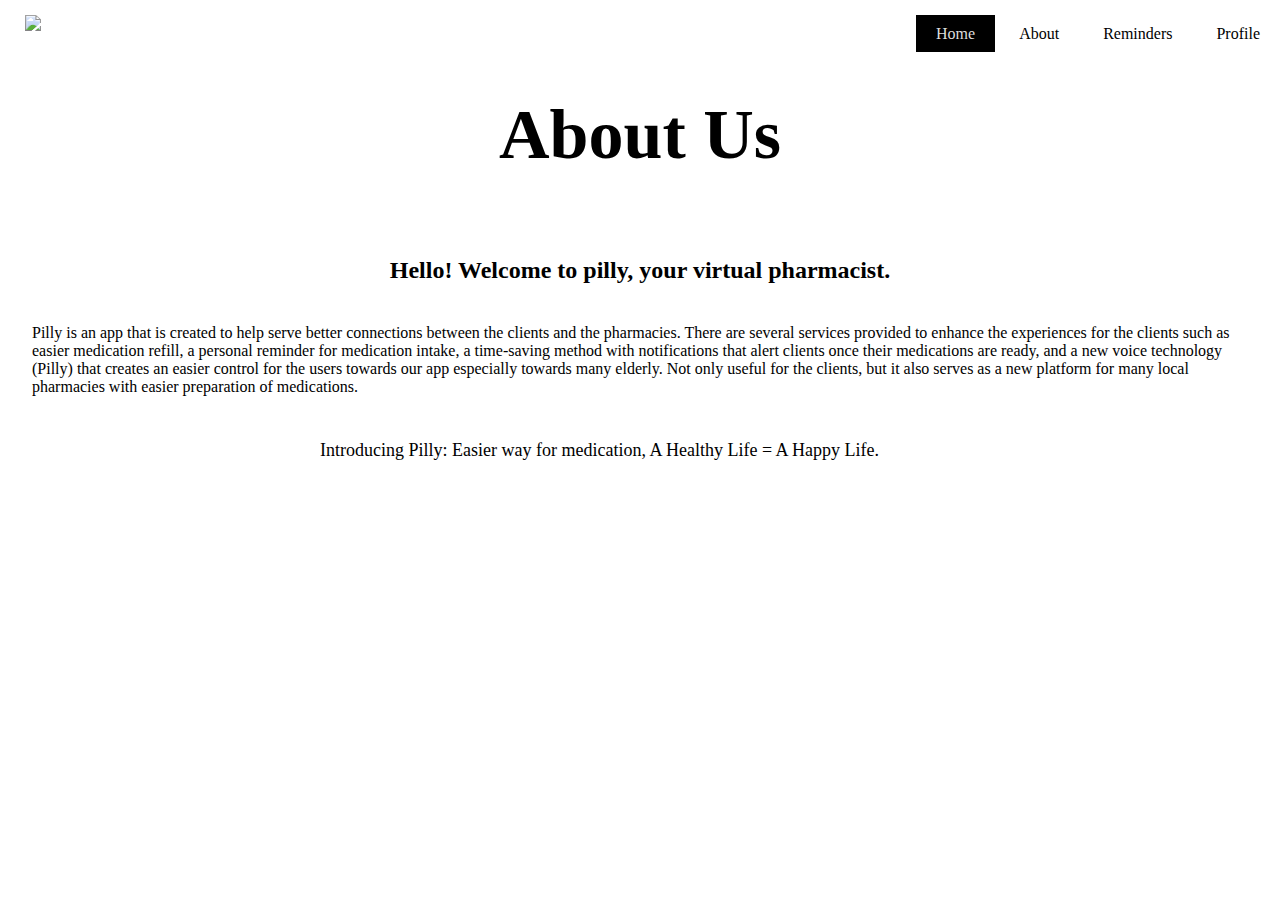
==== about.html @ 9e783f75 "First commit" ====
<!DOCTYPE html>
<html>
<head>
	<title>about</title>
	<link rel="stylesheet" type="text/css" href="style/style.css">
</head>
<body>
	<header>
		<div class="main">
			<div class="logo">
				<img src="https://images-na.ssl-images-amazon.com/images/I/413rsCatxML._SX425_.jpg">
			</div>
			<ul> 
				<li class="active"><a href="index.html">Home</a></li>
				<li><a href="about.html">About</a>
				</li>
				<li><a href="reminder2.html">Reminders</a></li>
				<li><a href="#">Profile</a></li>
			</ul>
		</div>
		<div class = "about">
			<h1>About Us</h1>
			<h2> Hello! Welcome to pilly, your virtual pharmacist. </h2>
			<p>
				Pilly is an app that is created to help serve better connections between the clients and the pharmacies. There are several services provided to enhance the experiences for the clients such as easier medication refill, a personal reminder for medication intake, a time-saving method with notifications that alert clients once their medications are ready, and a new voice technology (Pilly) that creates an easier control for the users towards our app especially towards many elderly. Not only useful for the clients, but it also serves as a new platform for many local pharmacies with easier preparation of medications. </p>
			<p1> Introducing Pilly: Easier way for medication, A Healthy Life = A Happy Life. </p1>


		</div>
	</header>
</body>
</html>
---- style/style.css ----
*{
	margin: 0;
	padding: 0;
	box-sizing: border-box;
	font-family: Century Gothic;
}

header{
	background-image: linear-gradient(rgba(0,0,0,0.5), rgba(0,0,0,0.5))url(https://images-na.ssl-images-amazon.com/images/I/51UW1849rJL._AC_SX679_.jpg);
	height: 100vh;
	background-size: cover;
	background-position: center
}

ul{
	float: right;
	list-style-type: none;
	margin-top: 25px;
}

ul li{
	display: inline-block;
}

ul li a{
	text-decoration: none;
	color: #000000;
	padding: 10px 20px;
	border: 1px solid #transparent;
	transition: 0.6s ease;
}

ul li a:hover{
	background-color: #FFB6C1;
	color: #ddd; 

}

ul li.active a{
	background-color: #000000;
	color: #ddd;
}
.logo img{
	float:left;
	width: 100px;
	height: auto;
	padding: 15px 25px;
}

.main{
	max-width: : 1200px;
	margin: auto;
}

.title{
	position: absolute;
	top: 50%;
    left: 50%;
    margin-right: -50%;
    transform: translate(-50%, -50%);
}

.title h1{
	color: #000000;
	font-size:70px;
}

.button{
	position: absolute;
	top: 62%;
    left: 50%;
    margin-right: -50%;
    transform: translate(-50%, -50%);
}

.btn{
	border: 1px solid #000000;
	padding: 10px 30px;
	color: #000000;
	text-decoration: none;
	transition: 0.6s ease;
}

.btn:hover{
	background-color: #FFB6C1;
	color: #FFB6C1;
}

/*about*/

.about h1{
	position: absolute;
	top: 15%;
    left: 50%;
    margin-right: -50%;
    transform: translate(-50%, -50%);
	color: #000000;
	font-size:70px;
}

.about h2{
	position: absolute;
	top: 30%;
    left: 50%;
    margin-right: -50%;
    transform: translate(-50%, -50%);
}

.about p{
	position: absolute;
	top: 40%;
    left: 50%;
    right: 5%;
    margin-right: -50%;
    transform: translate(-50%, -50%);
}

.about p1{
	position: absolute;
	font-size: large;
	top: 50%;
    left: 50%;
    right: 55%;
    margin-right: -50%;
    transform: translate(-50%, -50%);
}


/*reminders2*/

.reminder{
	position: absolute;
	top: 20%;
    left: 50%;
    margin-right: -50%;
    transform: translate(-50%, -50%);
	color: #000000;
	font-size:50px;
}

nav ul{
	margin: 40;
	padding:0;
}
nav ul li{
	cursor: pointer;
  	position: relative;
    right: 120%;
  	padding: 12px 8px 12px 12px;
  	background: #eee;
  	font-size: 18px;
  	transition: 0.2s;

}

/* Set all odd list items to a different color (zebra-stripes) */
 nav ul li:nth-child(odd) {
  background: #f9f9f9;
}

/* Darker background-color on hover */
nav ul li:hover {
  background: #ddd;
}

/* When clicked on, add a background color and strike out text */
nav ul li.checked {
  background: #888;
  color: #fff;
  text-decoration: line-through;
}

/* Add a "checked" mark when clicked on */
nav ul li.checked::before {
  content: '';
  position: absolute;
  border-color: #fff;
  border-style: solid;
  border-width: 0 2px 2px 0;
  top: 10px;
  left: 10px;
  transform: rotate(45deg);
  height: 15px;
  width: 7px;
}

/* Style the close button */
.close {
  position: absolute;
  right: 0;
  top: 0;

}

/* Style the header */
.header {
  background-color: #fff;
  padding: 250px;
  color: white;
  text-align: center;
}

/* Clear floats after the header */
.header:after {
  content: "";
  display: table;
  clear: both;
}

/* Style the input */
input {
  margin: 0;
  border: none;
  border-radius: 0;
  width: 75%;
  padding: 10px;
  float: left;
  font-size: 16px;
}

/* Style the "Add" button */
.addBtn {
  padding: 10px;
  width: 25%;
  background: #FFB6C1;
  color: #fff;
  float: left;
  text-align: center;
  font-size: 16px;
  cursor: pointer;
  transition: 0.3s;
  border-radius: 0;
}

.addBtn:hover {
  background-color: #bbb;
}
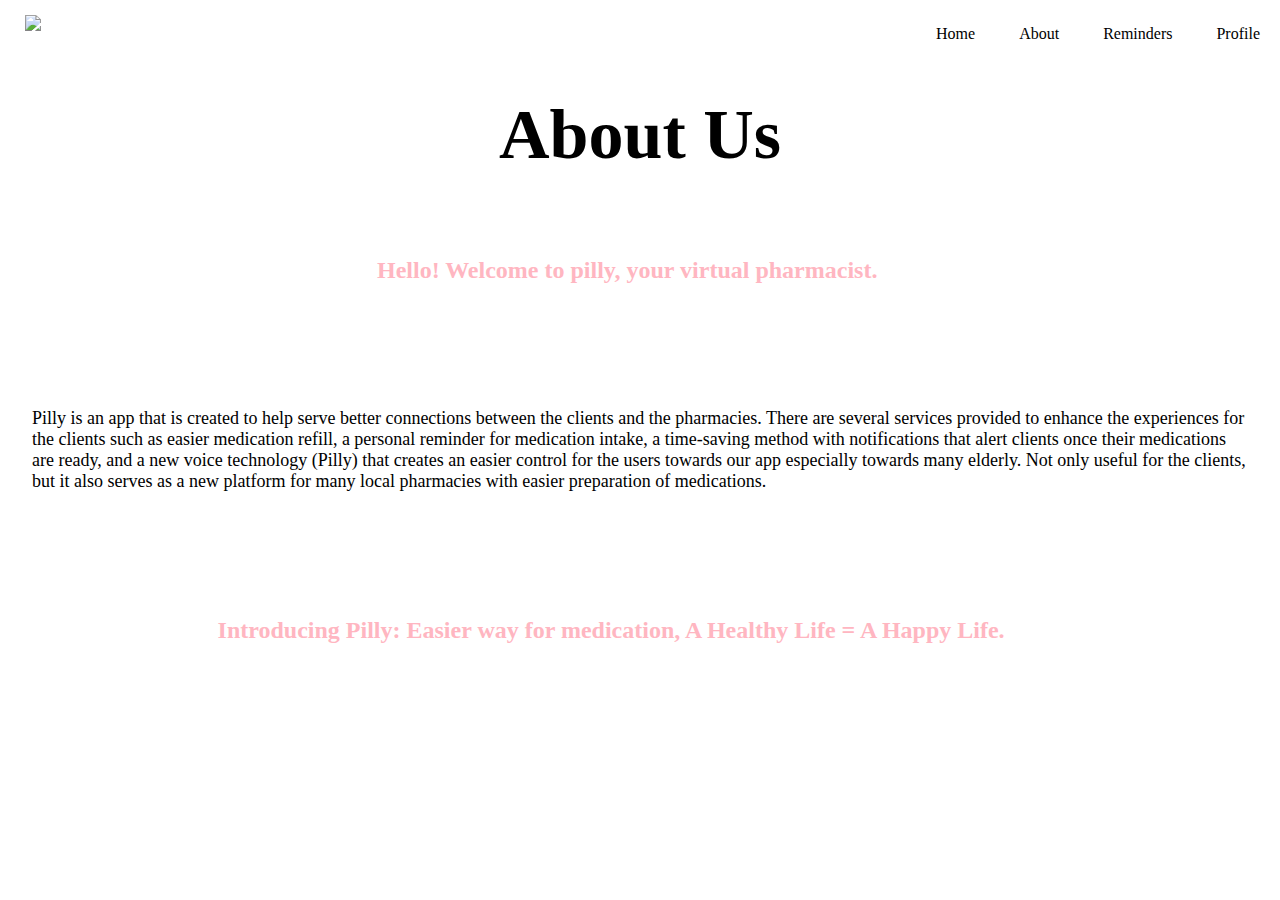
==== commit 03404a32: "added profile page and fixed up the buttons" ====
--- a/about.html
+++ b/about.html
@@ -15,7 +15,7 @@
 				<li><a href="about.html">About</a>
 				</li>
 				<li><a href="reminder2.html">Reminders</a></li>
-				<li><a href="#">Profile</a></li>
+				<li><a href="profile.html">Profile</a></li>
 			</ul>
 		</div>
 		<div class = "about">
@@ -23,7 +23,7 @@
 			<h2> Hello! Welcome to pilly, your virtual pharmacist. </h2>
 			<p>
 				Pilly is an app that is created to help serve better connections between the clients and the pharmacies. There are several services provided to enhance the experiences for the clients such as easier medication refill, a personal reminder for medication intake, a time-saving method with notifications that alert clients once their medications are ready, and a new voice technology (Pilly) that creates an easier control for the users towards our app especially towards many elderly. Not only useful for the clients, but it also serves as a new platform for many local pharmacies with easier preparation of medications. </p>
-			<p1> Introducing Pilly: Easier way for medication, A Healthy Life = A Happy Life. </p1>
+			<h3> Introducing Pilly: Easier way for medication, A Healthy Life = A Happy Life. </h3>
 
 
 		</div>
--- a/style/style.css
+++ b/style/style.css
@@ -32,14 +32,17 @@
 
 ul li a:hover{
 	background-color: #FFB6C1;
-	color: #ddd; 
-
-}
-
+	color: #fff; 
+
+}
+
+/*
 ul li.active a{
 	background-color: #000000;
 	color: #ddd;
 }
+*/
+
 .logo img{
 	float:left;
 	width: 100px;
@@ -83,44 +86,47 @@
 
 .btn:hover{
 	background-color: #FFB6C1;
+	color: #fff;
+}
+
+/*about*/
+
+.about h1{
+	position: absolute;
+	top: 15%;
+    left: 50%;
+    margin-right: -50%;
+    transform: translate(-50%, -50%);
+	color: #000000;
+	font-size:70px;
+}
+
+.about h2{
+	position: absolute;
 	color: #FFB6C1;
-}
-
-/*about*/
-
-.about h1{
-	position: absolute;
-	top: 15%;
-    left: 50%;
-    margin-right: -50%;
-    transform: translate(-50%, -50%);
-	color: #000000;
-	font-size:70px;
-}
-
-.about h2{
-	position: absolute;
 	top: 30%;
-    left: 50%;
+    left: 49%;
     margin-right: -50%;
     transform: translate(-50%, -50%);
 }
 
 .about p{
-	position: absolute;
-	top: 40%;
-    left: 50%;
-    right: 5%;
-    margin-right: -50%;
-    transform: translate(-50%, -50%);
-}
-
-.about p1{
 	position: absolute;
 	font-size: large;
 	top: 50%;
     left: 50%;
-    right: 55%;
+    right: 5%;
+    margin-right: -50%;
+    transform: translate(-50%, -50%);
+}
+
+.about h3{
+	position: absolute;
+	font-size: x-large;
+	color: #FFB6C1;
+	top: 70%;
+    left: 49%;
+    right: 37%;
     margin-right: -50%;
     transform: translate(-50%, -50%);
 }
@@ -192,6 +198,7 @@
 
 }
 
+
 /* Style the header */
 .header {
   background-color: #fff;
@@ -236,7 +243,50 @@
   background-color: #bbb;
 }
 
-
-
-
-
+/*profile*/
+.profile-card{
+	width: 300px;
+	height: 100px;
+	padding-top: 80px;
+	margin: auto;
+	background: #fff;
+	box-shadow: 0 10px 10 px 0 rgba(0,0,0,0.5);
+}
+
+.image-container{
+	position: relative;
+}
+
+.image-container h2{
+	position: relative;
+	top: 230px;
+	right:25px;
+}
+
+.info{
+	color: #4b4fe2;
+	margin-right: 16px; 
+}
+
+.main-container{
+	position: relative;
+	padding:30px;
+	right: 20px;
+}
+
+.skill-bar{
+	background-color: #bdc9ea;
+	border-radius: 16px;
+}
+
+.progress-bar{
+	padding: o.1em 16px;
+	border-radius: 16px;
+	text-align: center;
+	color: #fff;
+	background-color: #FFB6C1;
+}
+
+
+
+
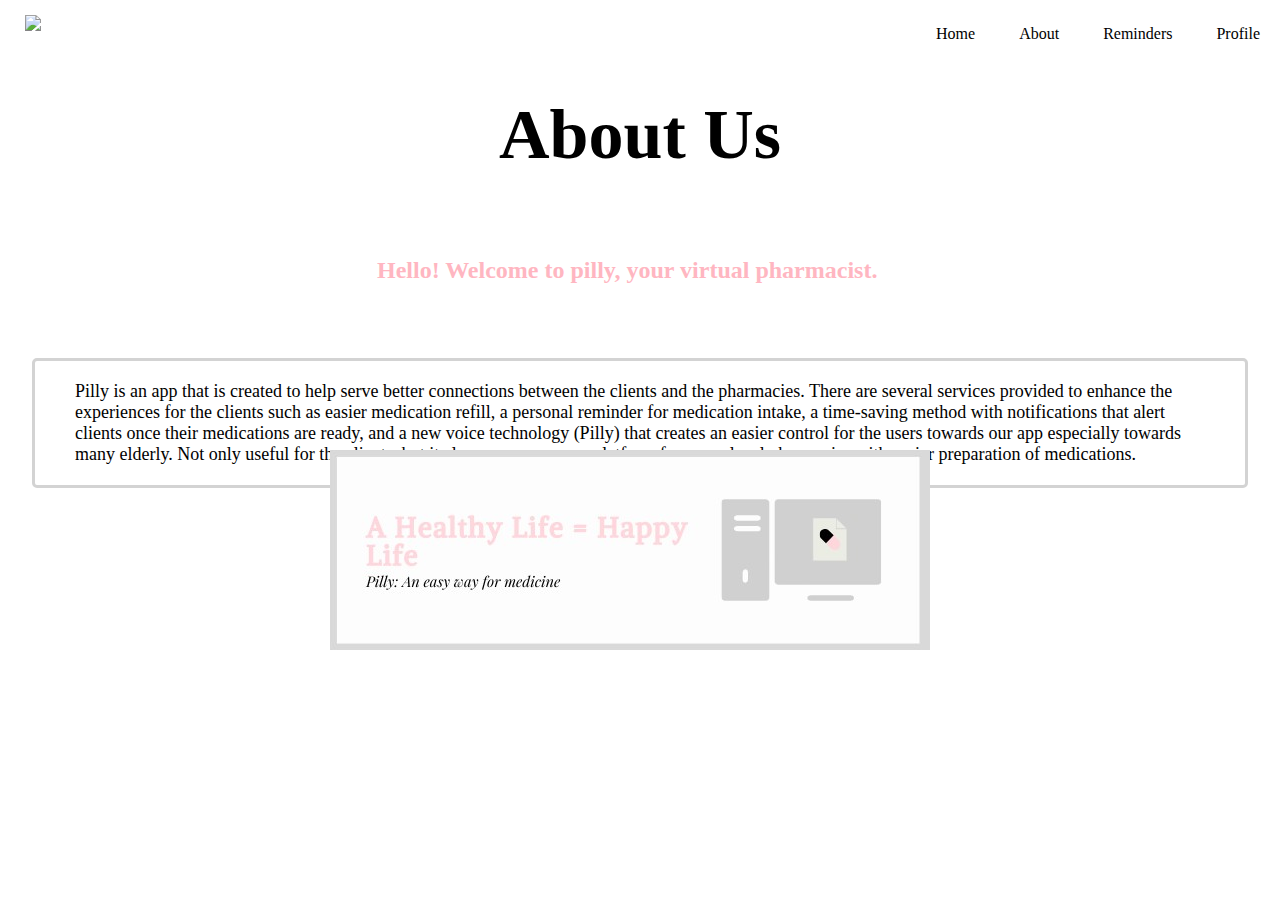
==== commit 7657ffef: "updated homepage" ====
--- a/about.html
+++ b/about.html
@@ -23,8 +23,7 @@
 			<h2> Hello! Welcome to pilly, your virtual pharmacist. </h2>
 			<p>
 				Pilly is an app that is created to help serve better connections between the clients and the pharmacies. There are several services provided to enhance the experiences for the clients such as easier medication refill, a personal reminder for medication intake, a time-saving method with notifications that alert clients once their medications are ready, and a new voice technology (Pilly) that creates an easier control for the users towards our app especially towards many elderly. Not only useful for the clients, but it also serves as a new platform for many local pharmacies with easier preparation of medications. </p>
-			<h3> Introducing Pilly: Easier way for medication, A Healthy Life = A Happy Life. </h3>
-
+			<img src= "images/health.jpg">
 
 		</div>
 	</header>
--- a/style/style.css
+++ b/style/style.css
@@ -50,6 +50,15 @@
 	padding: 15px 25px;
 }
 
+.banner img{
+	position: relative;
+	transform: rotate(-60deg);
+	top:260px;
+	left: 455px;
+	width: 200px;
+	height:280px;
+}
+
 .main{
 	max-width: : 1200px;
 	margin: auto;
@@ -57,8 +66,8 @@
 
 .title{
 	position: absolute;
-	top: 50%;
-    left: 50%;
+	top: 40%;
+    left: 52%;
     margin-right: -50%;
     transform: translate(-50%, -50%);
 }
@@ -113,7 +122,14 @@
 .about p{
 	position: absolute;
 	font-size: large;
-	top: 50%;
+	border-style:solid;
+	border-color: lightgrey;
+	border-radius: 5px;
+	padding-top:20px;
+	padding-bottom: 20px;
+	padding-right: 30px;
+	padding-left: 40px;
+	top: 47%;
     left: 50%;
     right: 5%;
     margin-right: -50%;
@@ -131,6 +147,14 @@
     transform: translate(-50%, -50%);
 }
 
+.about img{
+	position: relative;
+	width: auto;
+	height:auto;
+	top: 450px;
+	left: 18%;
+}
+
 
 /*reminders2*/
 
@@ -144,40 +168,46 @@
 	font-size:50px;
 }
 
-nav ul{
+.todo ul{
 	margin: 40;
 	padding:0;
 }
-nav ul li{
+.todo ul li{
 	cursor: pointer;
+  	display: block;
   	position: relative;
-    right: 120%;
-  	padding: 12px 8px 12px 12px;
+  	bottom: 230px;
+  	padding: 10px 1160px 12px 12px;
   	background: #eee;
   	font-size: 18px;
   	transition: 0.2s;
 
+  	-webkit-user-select: none;
+  	-moz-user-select: none;
+  	-ms-user-select: none;
+  	user-select: none;
+
 }
 
 /* Set all odd list items to a different color (zebra-stripes) */
- nav ul li:nth-child(odd) {
+.todo ul li:nth-child(odd) {
   background: #f9f9f9;
 }
 
 /* Darker background-color on hover */
-nav ul li:hover {
+.todo ul li:hover {
   background: #ddd;
 }
 
 /* When clicked on, add a background color and strike out text */
-nav ul li.checked {
+.todo ul li.checked {
   background: #888;
   color: #fff;
   text-decoration: line-through;
 }
 
 /* Add a "checked" mark when clicked on */
-nav ul li.checked::before {
+.todo ul li.checked::before {
   content: '';
   position: absolute;
   border-color: #fff;
@@ -245,12 +275,12 @@
 
 /*profile*/
 .profile-card{
-	width: 300px;
-	height: 100px;
-	padding-top: 80px;
+	width: 450px;
+	padding-top: 100px;
 	margin: auto;
-	background: #fff;
-	box-shadow: 0 10px 10 px 0 rgba(0,0,0,0.5);
+	background: #FFB6C1;
+	background-size: auto;
+	box-shadow: 0 5px 10px 0 rgba(0,0,0,0.5);
 }
 
 .image-container{
@@ -259,12 +289,12 @@
 
 .image-container h2{
 	position: relative;
-	top: 230px;
-	right:25px;
+	top: 270px;
+	right:10px;
 }
 
 .info{
-	color: #4b4fe2;
+	color: #fff;
 	margin-right: 16px; 
 }
 
@@ -272,7 +302,9 @@
 	position: relative;
 	padding:30px;
 	right: 20px;
-}
+	left: 5px;
+}
+
 
 .skill-bar{
 	background-color: #bdc9ea;
@@ -283,10 +315,10 @@
 	padding: o.1em 16px;
 	border-radius: 16px;
 	text-align: center;
-	color: #fff;
-	background-color: #FFB6C1;
-}
-
-
-
-
+	color: #000;
+	background-color: #fff;
+}
+
+
+
+
